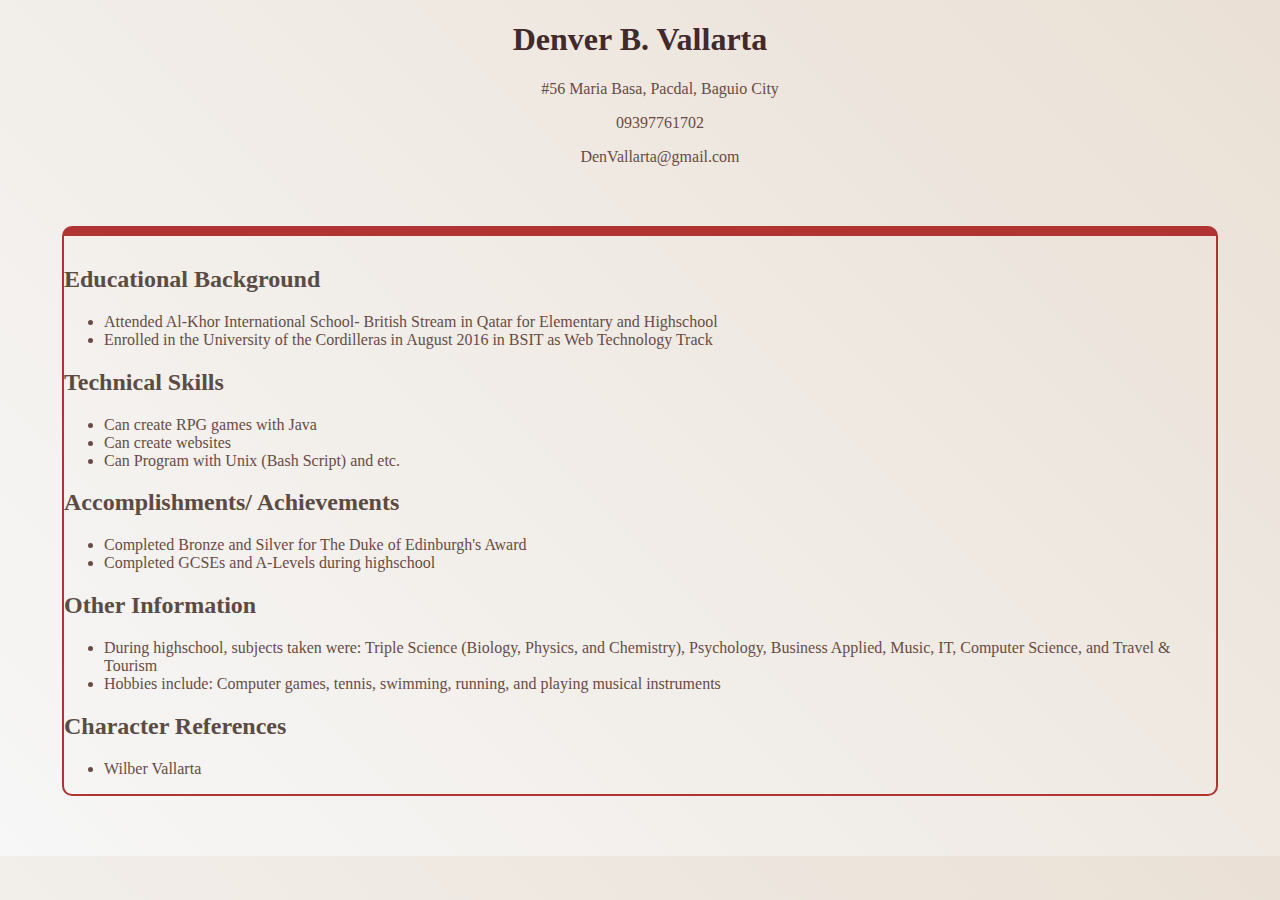
==== resume/Index.html @ 48a5b5a3 "Update 9" ====
<!DOCTYPE html>
<html>
	<head>
		<title>Resume</title>
		<link href="style.css" type="text/css" rel="stylesheet">
	</head>

		</div>
	<body>
		<h1>Denver B. Vallarta</h1>
			<div class="details">
			<ul>#56 Maria Basa, Pacdal, Baguio City</ul>
			<ul>09397761702</ul>
			<ul>DenVallarta@gmail.com</ul>
			</div>

		<div class="resume">
		<h2>Educational Background</h2>
			<ul>
				<li>Attended Al-Khor International School- British Stream in Qatar for Elementary and Highschool</li>
				<li>Enrolled in the University of the Cordilleras in August 2016 in BSIT as Web Technology Track</li>

			</ul>

		<h2>Technical Skills</h2>
			<ul>
				<li>Can create RPG games with Java</li>
				<li>Can create websites</li>
				<li>Can Program with Unix (Bash Script) and etc.</li>
			</ul>

		<h2>Accomplishments/ Achievements</h2>
			<ul>
				<li>Completed Bronze and Silver for The Duke of Edinburgh's Award</li>
				<li>Completed GCSEs and A-Levels during highschool</li>

			</ul>

		<h2>Other Information</h2>
			<ul>
				<li>During highschool, subjects taken were: Triple Science (Biology, Physics, and Chemistry), Psychology, Business Applied, Music, IT, Computer Science, and Travel & Tourism</li>
				<li>Hobbies include: Computer games, tennis, swimming, running, and playing musical instruments</li>
			</ul>

		<h2>Character References</h2>
			<ul>
				<li>Wilber Vallarta</li>

			</ul>
			</div>

	</nav>
	</body>
</html>
---- resume/style.css ----
body{
	padding: 0;
  	margin: 0;
 	background: #f7f7f7;
 	background: -webkit-linear-gradient(45deg, #f7f7f7 0%, #EAE0D5 100%);
 	background: linear-gradient(45deg, #f7f7f7 0%, #EAE0D5 100%);
}

.id-pic{
	background-image: : center;
}

*{
	font-family: Georgia;
}

h1{
	color: #41292C;
	text-align: center;
}
h2{
	color:#5a4c45;
}

ul,li{
	color:#674c45;
}

.details{
	color:#6a4c45;
	text-align: center;
}

.resume{
	border-radius: 10px;
 	 border: 2px solid #FFF;
  	border-color: #AF3432;
  	border-top-width:10px;
  	border-style: solid;
  	margin: 60px auto;
  	padding: 10px 0px 0px 0px;
  	width: 90%;
}
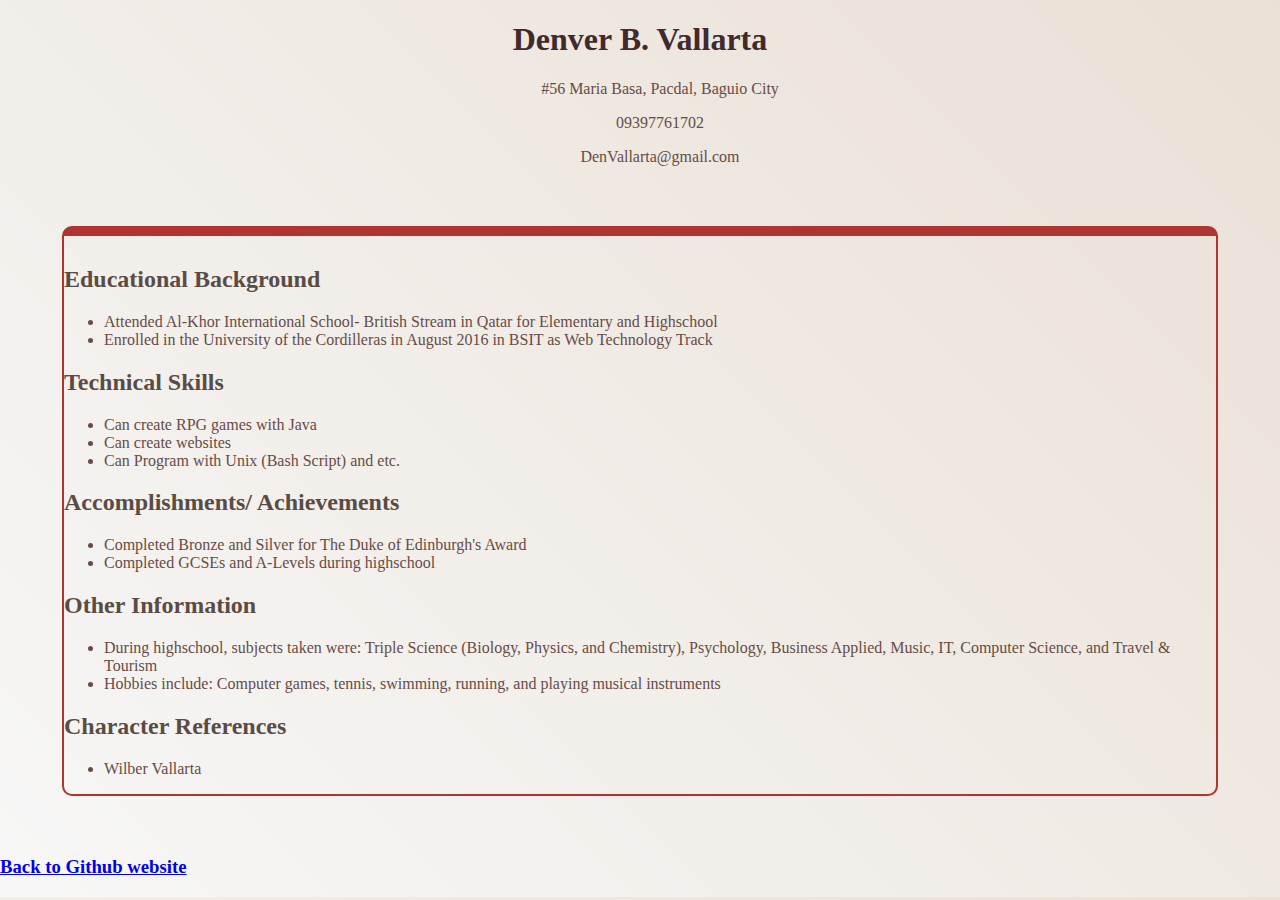
==== commit 1426a46e: "Update Resume" ====
--- a/resume/Index.html
+++ b/resume/Index.html
@@ -48,6 +48,8 @@
 
 			</ul>
 			</div>
+		<h3><a href="https://denvervallarta.github.io/"> Back to Github website</a>
+		</h3>
 
 	</nav>
 	</body>
